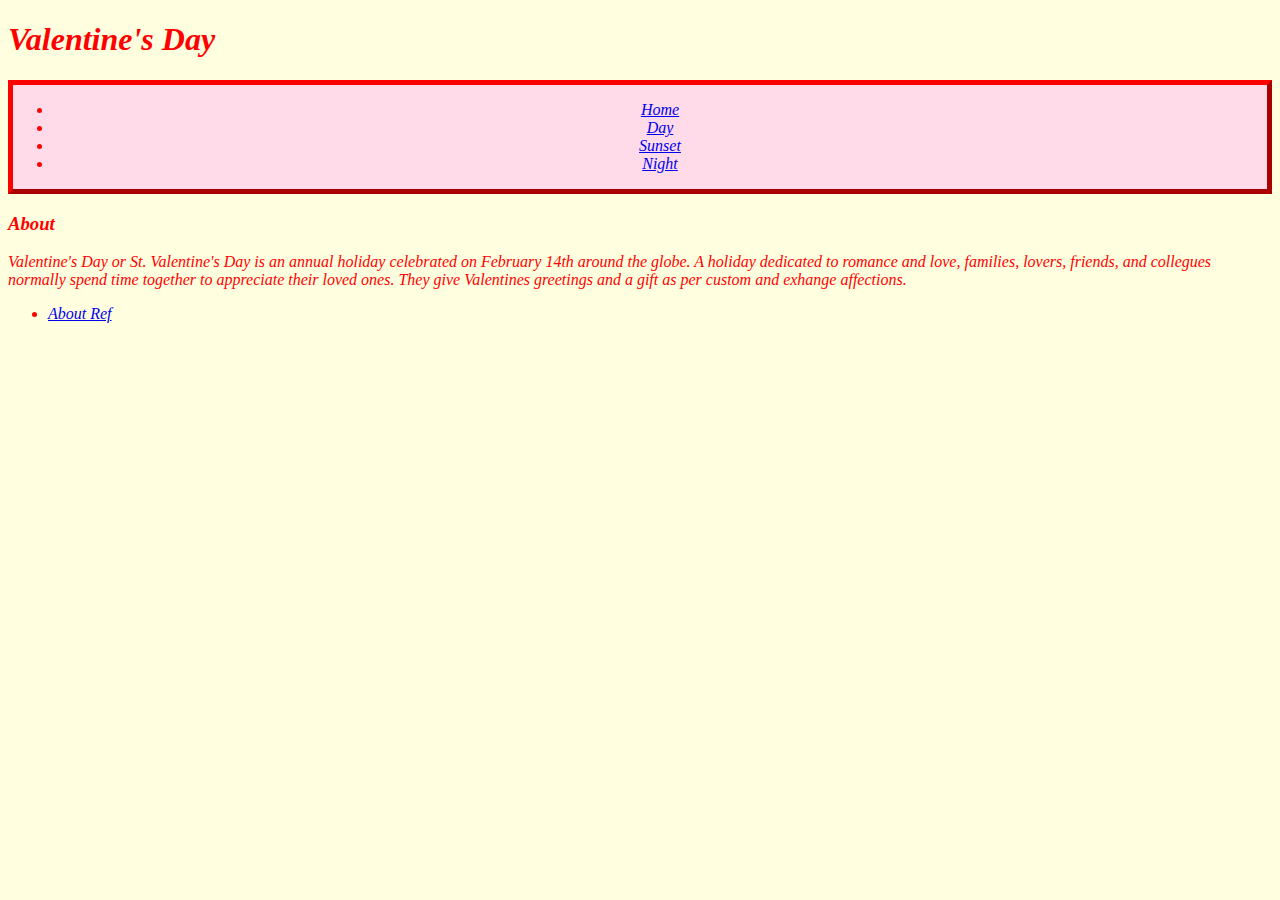
==== about.html @ 082cc67b "Create about.html" ====
<!DOCTYPE html>
<html lang="en">
  
<h1>
  <link href="mystyle.css" rel="stylesheet">
  Valentine's Day
  </h1>
<style>
.myDiv {
  border: 5px outset red;
  background-color: #FFDBEA;    
  text-align: center;
  
  </style>
  <body>
  
  
  <div class="myDiv">
   <nav>
      <ul>
        <li ><a href="site.html">Home</a></li>
        <li><a href="about.html">Day</a></li>
        <li><a href="origins.html">Sunset</a></li>
        <li><a href="examples.html">Night</a></li>
      </ul>
    </nav>
	</div>
	 <h3 id="s1">About</h3>

  <p>
    Valentine's Day or St. Valentine's Day is an annual holiday celebrated on February 14th around the globe. A holiday dedicated to romance and love, families, lovers, friends, and collegues normally spend time together to appreciate their loved ones. They give Valentines greetings and a gift as per custom and exhange affections.

<ul>
  <li><a href="https://www.britannica.com/topic/Valentines-Day">About Ref</a></li>
</ul>

  </p>
	</body>
	</html>
---- mystyle.css ----
body {
	background: #ffffe0;
	font-family: Georgia, serif;
	font-style: italic; 
	color: #ff0000;
	text-decoration: italic;
	
}

h2 {
		font-size: 17 px;
		border: dashed red;
}
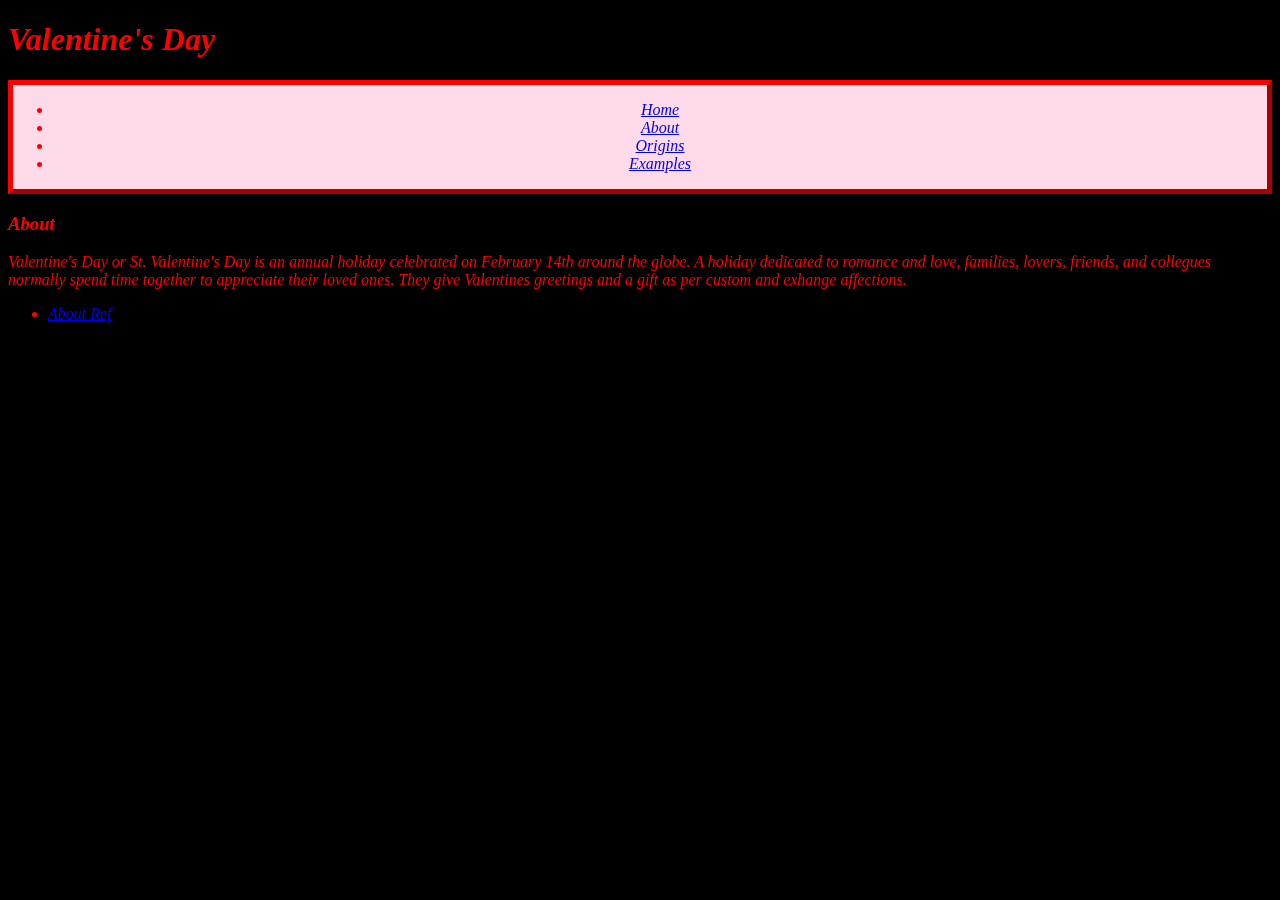
==== commit 64c5cfac: "Update about.html" ====
--- a/about.html
+++ b/about.html
@@ -1,10 +1,16 @@
 <!DOCTYPE html>
 <html lang="en">
   
+  
 <h1>
-  <link href="mystyle.css" rel="stylesheet">
+  <link href="site.css" rel="stylesheet">
   Valentine's Day
   </h1>
+  <div class="video-background">
+    <div class="video-foreground">
+      <iframe src="https://www.youtube.com/embed/nBXY8sU4f4I?autoplay=1&mute=1" frameborder="0" allowfullscreen></iframe>
+    </div>
+  </div>
 <style>
 .myDiv {
   border: 5px outset red;
@@ -19,9 +25,9 @@
    <nav>
       <ul>
         <li ><a href="site.html">Home</a></li>
-        <li><a href="about.html">Day</a></li>
-        <li><a href="origins.html">Sunset</a></li>
-        <li><a href="examples.html">Night</a></li>
+        <li><a href="about.html">About</a></li>
+        <li><a href="origins.html">Origins</a></li>
+        <li><a href="examples.html">Examples</a></li>
       </ul>
     </nav>
 	</div>
--- a/site.css
+++ b/site.css
@@ -0,0 +1,49 @@
+body {
+	background: #ffffe0;
+	font-family: Georgia, serif;
+	font-style: italic; 
+	color: #ff0000;
+	text-decoration: italic;
+	
+}
+
+h2 {
+		font-size: 17 px;
+		border: dashed red;
+}
+	* { box-sizing: border-box; }
+.video-background {
+  background: #000;
+  position: fixed;
+  top: 0; right: 0; bottom: 0; left: 0;
+  z-index: -99;
+}
+.video-foreground,
+.video-background iframe {
+  position: absolute;
+  top: 0;
+  left: 0;
+  width: 100%;
+  height: 100%;
+  pointer-events: none;
+}
+#vidtop-content {
+	top: 0;
+	color: #fff;
+}
+.vid-info { position: absolute; top: 0; right: 0; width: 33%; background: rgba(0,0,0,0.3); color: #fff; padding: 1rem; font-family: Avenir, Helvetica, sans-serif; }
+.vid-info h1 { font-size: 2rem; font-weight: 700; margin-top: 0; line-height: 1.2; }
+.vid-info a { display: block; color: #fff; text-decoration: none; background: rgba(0,0,0,0.5); transition: .6s background; border-bottom: none; margin: 1rem auto; text-align: center; }
+@media (min-aspect-ratio: 16/9) {
+  .video-foreground { height: 300%; top: -100%; }
+}
+@media (max-aspect-ratio: 16/9) {
+  .video-foreground { width: 300%; left: -100%; }
+}
+@media all and (max-width: 600px) {
+.vid-info { width: 50%; padding: .5rem; }
+.vid-info h1 { margin-bottom: .2rem; }
+}
+@media all and (max-width: 500px) {
+.vid-info .acronym { display: none; }
+}
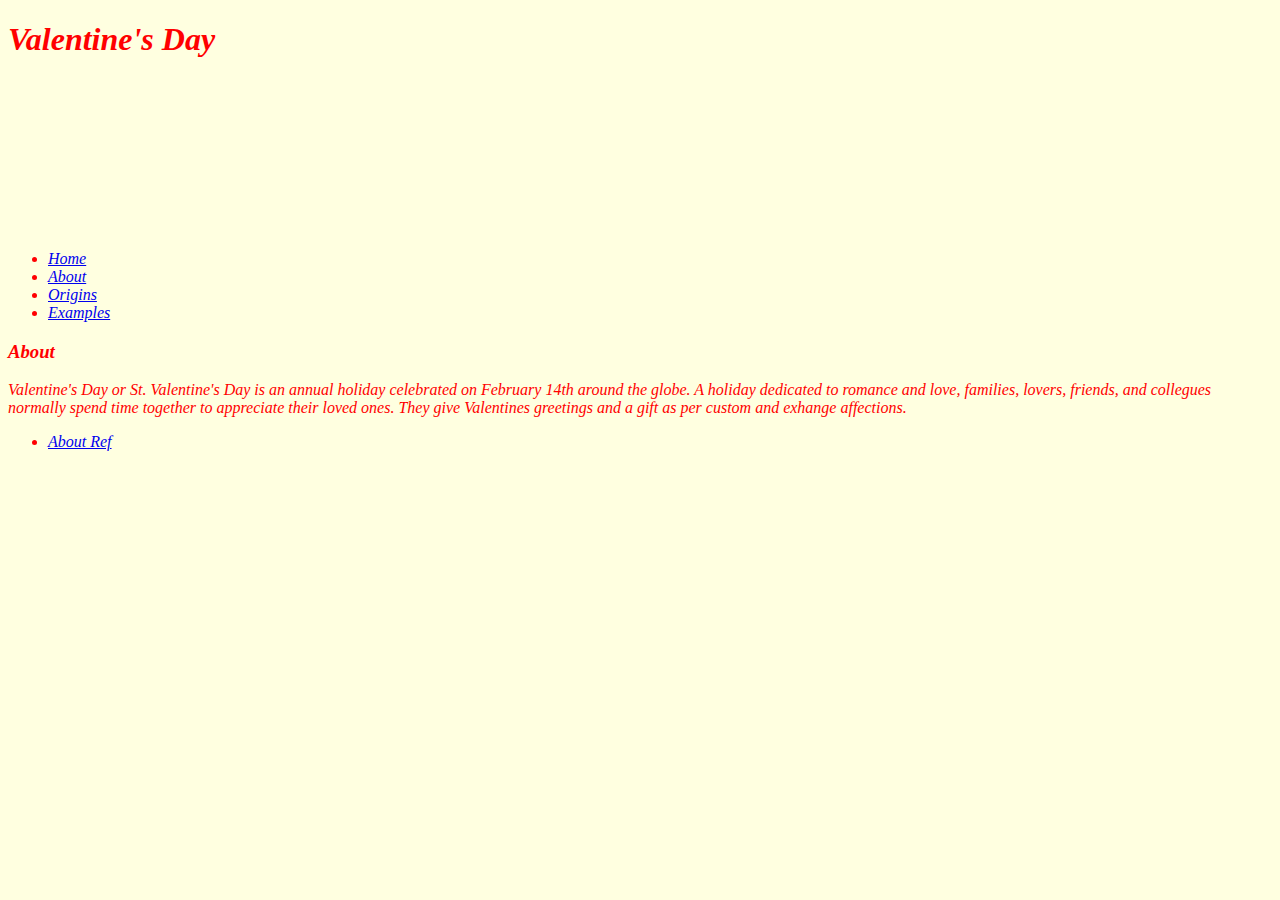
==== commit 80664f56: "Update about.html" ====
--- a/about.html
+++ b/about.html
@@ -11,13 +11,7 @@
       <iframe src="https://www.youtube.com/embed/nBXY8sU4f4I?autoplay=1&mute=1" frameborder="0" allowfullscreen></iframe>
     </div>
   </div>
-<style>
-.myDiv {
-  border: 5px outset red;
-  background-color: #FFDBEA;    
-  text-align: center;
-  
-  </style>
+
   <body>
   
   
--- a/site.css
+++ b/site.css
@@ -12,6 +12,27 @@
 		border: dashed red;
 }
 	* { box-sizing: border-box; }
+	
+.container {
+	width: 80%;
+	margin: 0 auto;
+	
+header {
+	background: #FFDBEA;
+}
+nav {
+	float: middle;
+	text-align: center;
+}
+nav ul {
+	margin: 0;
+	padding: 0;
+	list-style: none;
+}
+nav li { 
+display: inline-block;
+margin: 0 45px;
+}
 .video-background {
   background: #000;
   position: fixed;
@@ -47,3 +68,6 @@
 @media all and (max-width: 500px) {
 .vid-info .acronym { display: none; }
 }
+
+
+	
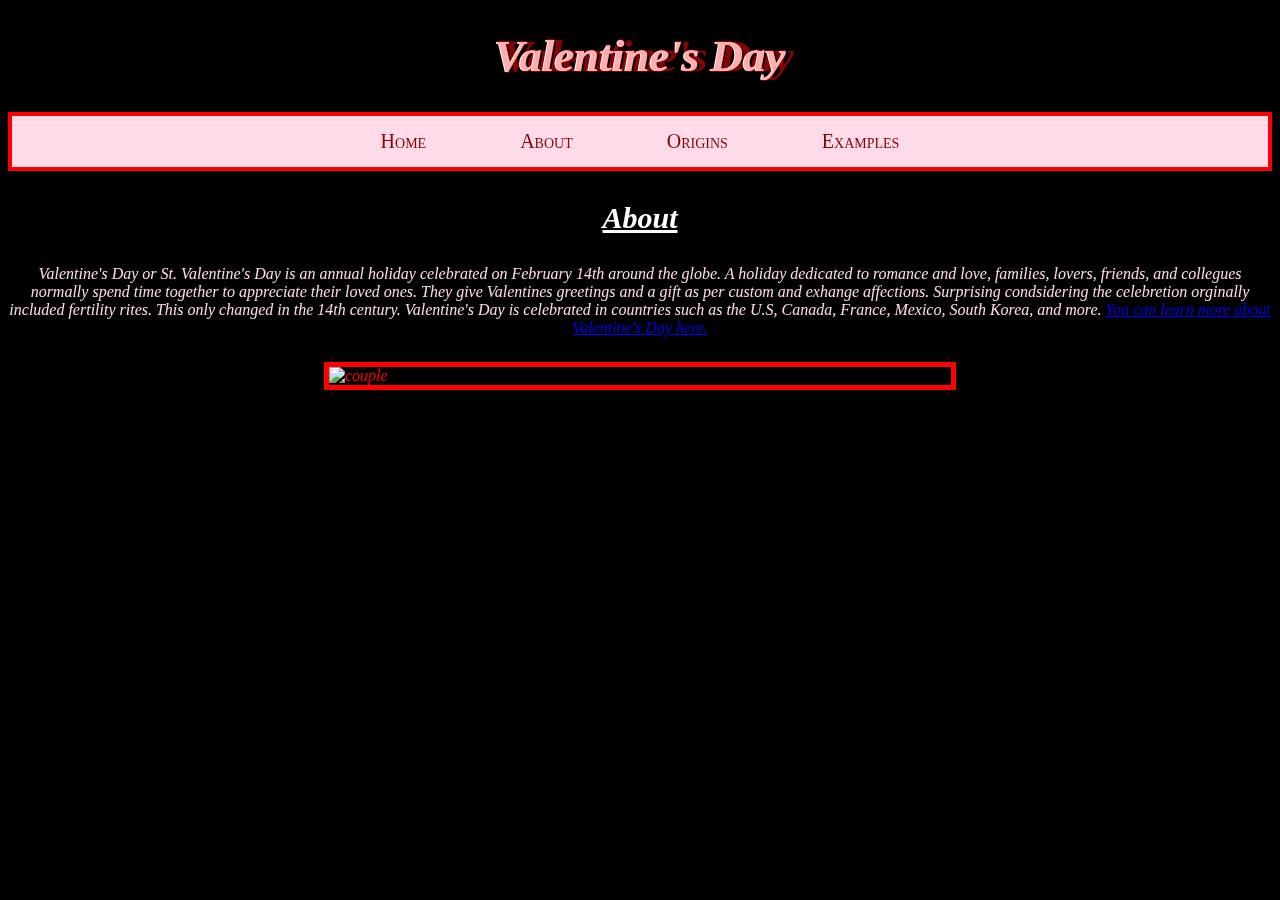
==== commit a16c13e5: "Update about.html" ====
--- a/about.html
+++ b/about.html
@@ -13,9 +13,8 @@
   </div>
 
   <body>
-  
-  
-  <div class="myDiv">
+    <header>
+    <div class="container">
    <nav>
       <ul>
         <li ><a href="site.html">Home</a></li>
@@ -25,15 +24,24 @@
       </ul>
     </nav>
 	</div>
+	</header>
+  
+  
 	 <h3 id="s1">About</h3>
 
   <p>
-    Valentine's Day or St. Valentine's Day is an annual holiday celebrated on February 14th around the globe. A holiday dedicated to romance and love, families, lovers, friends, and collegues normally spend time together to appreciate their loved ones. They give Valentines greetings and a gift as per custom and exhange affections.
-
-<ul>
-  <li><a href="https://www.britannica.com/topic/Valentines-Day">About Ref</a></li>
-</ul>
-
-  </p>
+    Valentine's Day or St. Valentine's Day is an annual holiday celebrated on February 14th around the globe. A holiday dedicated to romance and love, families, lovers, friends, and collegues normally spend time together to appreciate their loved ones. They give Valentines greetings and a gift as per custom and exhange affections. Surprising condsidering the celebretion orginally included fertility rites. This only changed in the 14th century.
+    
+    Valentine's Day is celebrated in countries such as the U.S, Canada, France, Mexico, South Korea, and more. 
+    
+  
+<ul1>
+  <li1><a href="https://www.britannica.com/topic/Valentines-Day">You can learn more about Valentine's Day here.</a></li1>
+</ul1>
+    </p>
+    <img class="center"
+         
+     src="https://www.youngisthan.in/wp-content/uploads/2016/02/valentine-day.jpg" alt="couple">
+ 
 	</body>
 	</html>
--- a/site.css
+++ b/site.css
@@ -7,32 +7,50 @@
 	
 }
 
+h1 { 
+    font-size: 45px;
+    color: #FFADAD;
+  text-align: center;
+  text-shadow: -1px 0 white, 0 1px #840404, 8px 0 #840404, 0 -1px #840404;
+  
+}
+
+
 h2 {
 		font-size: 17 px;
-		border: dashed red;
+		border: 8px double white;
+  background: red;
+  color: #FFDBEA;
+  text-align: center;
+}
+
+.center {
+  display: block;
+  margin-left: auto;
+  margin-right: auto;
+  width: 50%;
+  border: 5px solid red;
+  float: center;
+  
+}
+
+
+h3 {
+  text-align: center;
+  font-size: 30px;
+  color: white;
+  text-decoration: underline;
+}
+
+p {
+  text-decoration: none;
+    color: #FFDBEA;
+  text-align: center;
+  margin-top: 10px;
+  margin-bottom: 25px;
+
 }
 	* { box-sizing: border-box; }
-	
-.container {
-	width: 80%;
-	margin: 0 auto;
-	
-header {
-	background: #FFDBEA;
-}
-nav {
-	float: middle;
-	text-align: center;
-}
-nav ul {
-	margin: 0;
-	padding: 0;
-	list-style: none;
-}
-nav li { 
-display: inline-block;
-margin: 0 45px;
-}
 .video-background {
   background: #000;
   position: fixed;
@@ -69,5 +87,38 @@
 .vid-info .acronym { display: none; }
 }
 
+}.container {
+	width: 80%;
+	margin: 0 auto;
+}	
+header {
+	background: #FFDBEA;
+  border: 4px solid red;
+}
+nav {
+	float: middle;
+	text-align: center;
+}
+nav ul {
+	margin: 0;
+	padding: 0;
+	list-style: none;
+}
+nav li { 
+display: inline-block;
+margin: 0 45px;
+padding-top: 15px;
+padding-bottom: 15px;
+}
 
-	
+nav a {
+  color: #840404;
+  text-decoration: none;
+  font: small-caps 24px/1 cu; 
+  font-size: 20px;  
+}
+
+nav a:hover {
+  color: #840404;
+}
+
